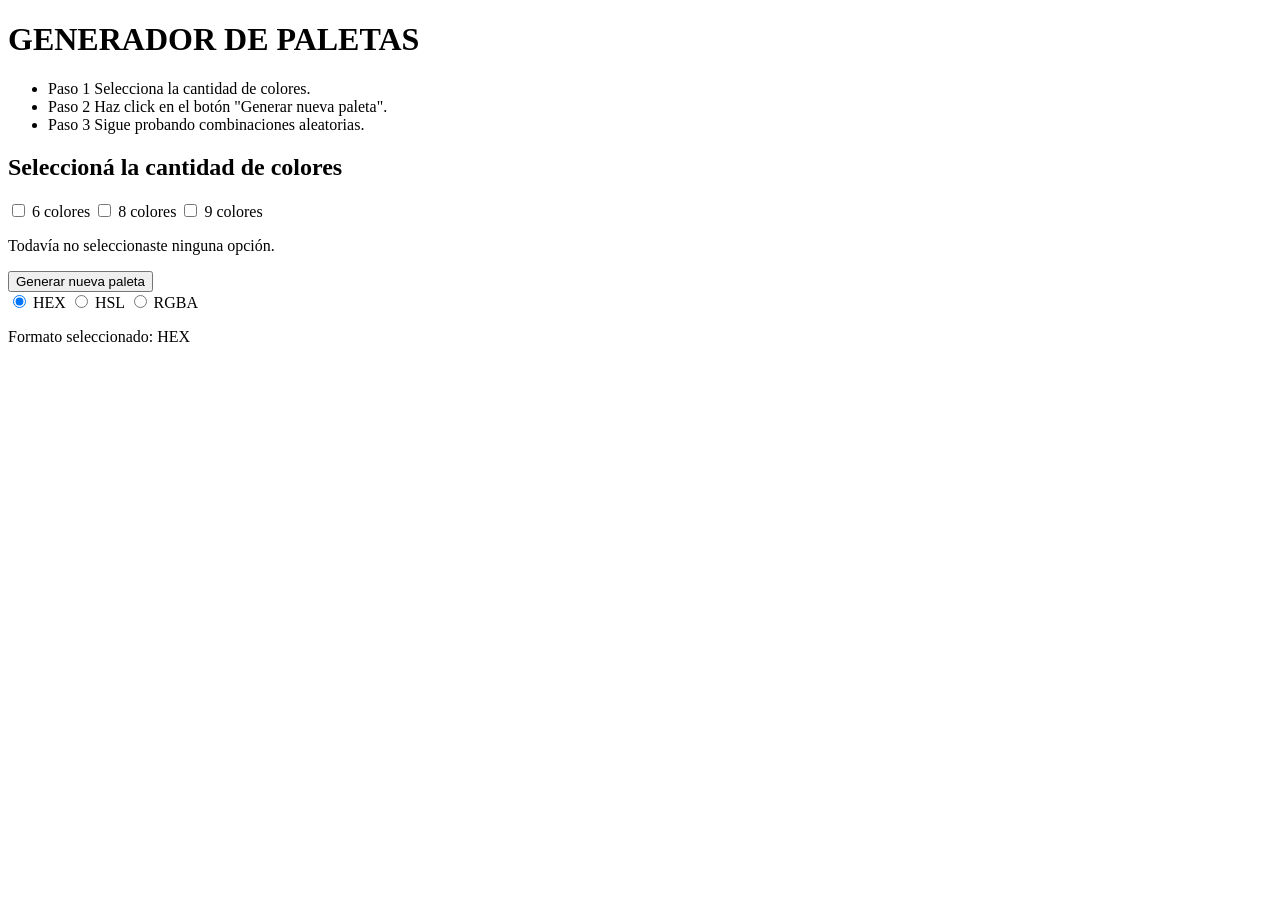
==== docs/index.html @ bf495070 "docs: organice en carpetas los achivos de codigo" ====
<!DOCTYPE html>
<html lang="es">
<head>
    <meta charset="UTF-8">
    <meta name="viewport" content="width=device-width, initial-scale=1.0">
    <title>Paleta de Colores</title>
    <link rel="stylesheet" href="./styles.css">
</head>
<body>
    <header class="encabezado">
        <h1 id="titulo-h1">GENERADOR DE PALETAS</h1>
    </header>

    <main>
        <section>
            <div class="contenedor">
                <article>
                    <ul id="instrucciones">
                        <li><span>Paso 1</span> Selecciona la cantidad de colores.</li>
                        <li><span>Paso 2</span> Haz click en el botón "Generar nueva paleta".</li>
                        <li><span>Paso 3</span> Sigue probando combinaciones aleatorias.</li>
                    </ul>
                </article>
            </div>

            <div class="contenedor" id="seleccion">
                <article>
                    <div id="seleccion-colores">
                         <h2>Seleccioná la cantidad de colores</h2>

                        <label class="opcion">
                            <input type="checkbox" value="6">
                            6 colores
                        </label>

                        <label class="opcion">
                            <input type="checkbox" value="8">
                            8 colores
                        </label>

                        <label class="opcion">
                            <input type="checkbox" value="9">
                            9 colores
                        </label>

                        <p id="feedback">Todavía no seleccionaste ninguna opción.</p>

                    </div>

                    <div id="boton-generar">
                        <button id="generar-paleta">Generar nueva paleta</button>
                    </div>

                </article>

                <div id="contenedor-paleta">    
                    <article class="paleta" class="oculto">

                        <div class="oculto"></div>
                        <div class="oculto"></div>
                        <div class="oculto"></div>
                        <div class="oculto"></div>
                        <div class="oculto"></div>
                        <div class="oculto"></div>
                        <div class="oculto"></div>
                        <div class="oculto"></div>
                        <div class="oculto"></div>
                        
                    </article>

                    <div id="formatos-color">
                        <div id="opciones-formato">
                            <label>
                                <input type="radio" name="formato" value="hex" checked>
                                HEX
                            </label>

                            <label>
                                <input type="radio" name="formato" value="hsl">
                                HSL
                            </label>

                            <label>
                                <input type="radio" name="formato" value="rgba">
                                RGBA
                            </label>
                        </div>

                        <p id="feedback-formato">Formato seleccionado: HEX</p>
                    </div>

                </div>
            
            </div>
        </section>
    </main>
    
    <script src="./script.js"></script>
</body>
</html>
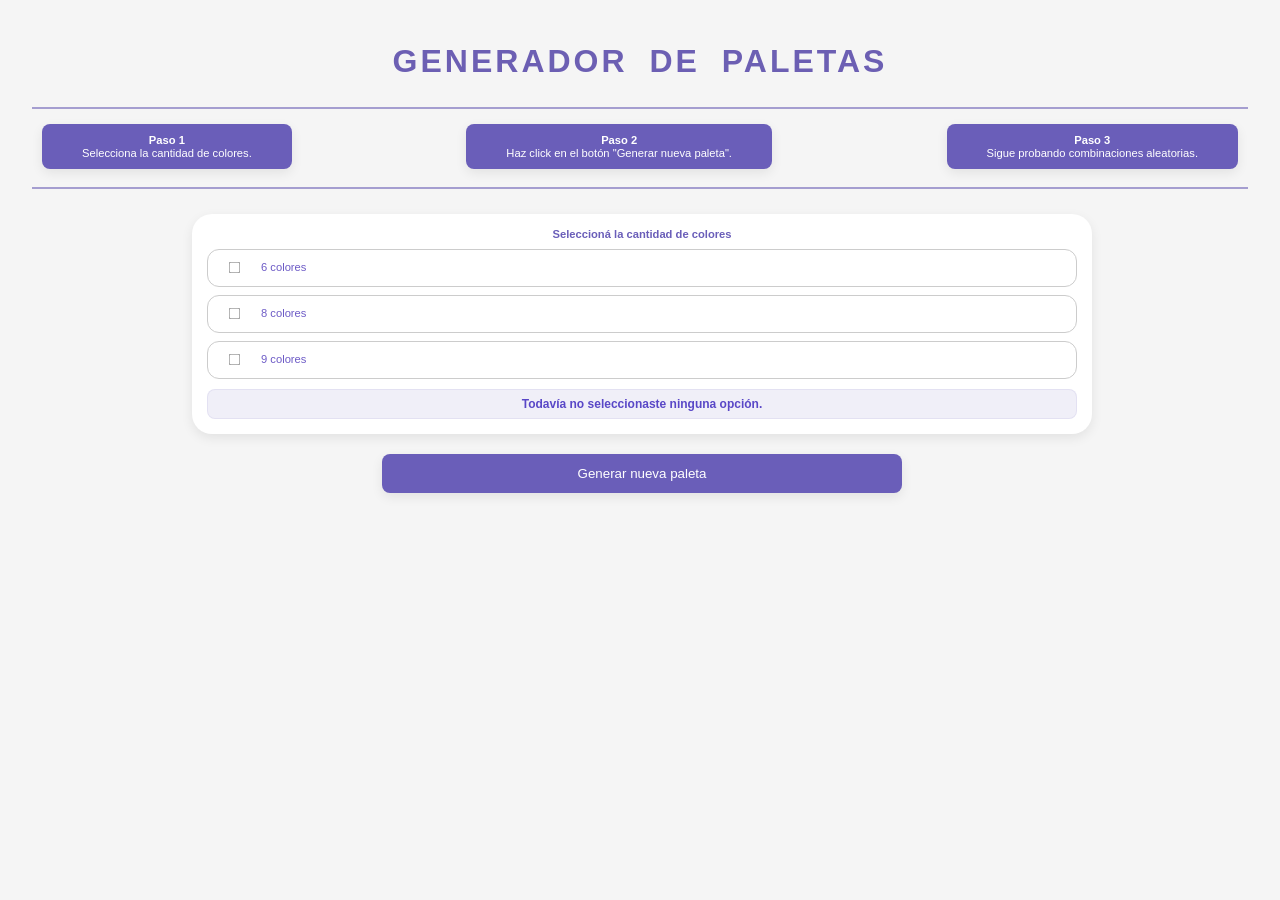
==== commit f23914b6: "feat: volvi a conectar los archivos css y js al html porque cambie la estructura de organizacion en " ====
--- a/docs/index.html
+++ b/docs/index.html
@@ -4,7 +4,7 @@
     <meta charset="UTF-8">
     <meta name="viewport" content="width=device-width, initial-scale=1.0">
     <title>Paleta de Colores</title>
-    <link rel="stylesheet" href="./styles.css">
+    <link rel="stylesheet" href="../css/styles.css">
 </head>
 <body>
     <header class="encabezado">
@@ -95,6 +95,6 @@
         </section>
     </main>
     
-    <script src="./script.js"></script>
+    <script src="../script/script.js"></script>
 </body>
 </html>
--- a/css/styles.css
+++ b/css/styles.css
@@ -0,0 +1,570 @@
+html, body, div, span, applet, object, iframe,
+h1, h2, h3, h4, h5, h6, p, blockquote, pre,
+a, abbr, acronym, address, big, cite, code,
+del, dfn, em, img, ins, kbd, q, s, samp,
+small, strike, strong, sub, sup, tt, var,
+b, u, i, center,
+dl, dt, dd, ol, ul, li,
+fieldset, form, label, legend,
+table, caption, tbody, tfoot, thead, tr, th, td,
+article, aside, canvas, details, embed, 
+figure, figcaption, footer, header, hgroup, 
+menu, nav, output, ruby, section, summary,
+time, mark, audio, video {
+	margin: 0;
+	padding: 0;
+	border: 0;
+	font-size: 100%;
+	font: inherit;
+	vertical-align: baseline;
+}
+/* HTML5 display-role reset for older browsers */
+article, aside, details, figcaption, figure, 
+footer, header, hgroup, menu, nav, section {
+	display: block;
+}
+body {
+	line-height: 1;
+}
+ol, ul {
+	list-style: none;
+}
+blockquote, q {
+	quotes: none;
+}
+blockquote:before, blockquote:after,
+q:before, q:after {
+	content: '';
+	content: none;
+}
+table {
+	border-collapse: collapse;
+	border-spacing: 0;
+}
+
+/*------------------------------------------*/
+* {
+    box-sizing: border-box;
+}
+body {
+    font-family: Arial, sans-serif;
+    background-color: #f5f5f5;
+    color: #222;
+    padding: 10px;
+    font-size: 0.70rem;
+    height: 100vh;
+}
+
+.encabezado {
+    text-align: center;
+    margin-bottom: 30px;
+}
+
+#titulo-h1 {
+    font-family: Impact, Haettenschweiler, 'Arial Narrow Bold', sans-serif;
+    font-size: 2rem;
+    font-weight: 600;
+    letter-spacing: 1px;
+    color: #6c5fb3;
+    font-weight: bold;
+    letter-spacing: 3px;
+    word-spacing: 10px;
+    padding-top: 35px;
+}
+
+h2 {
+    display: flex;
+    justify-content: center;
+    color: #6a5eb9;
+    font-weight: bold;
+}
+
+section {
+    max-width: 1000px;
+    margin: 0 auto;
+}
+
+.contenedor {
+    margin: 2px;
+    padding: 0 20px;
+    border-radius: 12px;
+
+}
+
+#instrucciones {
+    display: flex;
+    gap: 10px;
+    justify-content:space-between;
+}
+
+#instrucciones li {
+    display: flex;
+    flex-direction: column;
+    align-items: center;
+    text-align: center;
+    background-color: #6a5eb9;
+    color: white;
+    padding: 10px 20px;
+    border-radius: 8px;
+    box-shadow: 0 4px 12px rgba(0, 0, 0, 0.08);
+}
+
+#seleccion {
+    display: flex;
+    justify-content: center;
+    gap: 20px;
+    margin-top: 10px;
+}
+
+#seleccion-colores {
+    flex: 1;
+    background-color: white;
+    padding: 15px;
+    border-radius: 20px;
+    box-shadow: 0 4px 12px rgba(0, 0, 0, 0.08);
+    
+}
+
+.opcion {
+    display: flex;
+    align-items: center;
+    gap: 12px;
+    width: 100%;
+    min-height: 38px;
+    height: 38px;
+    padding: 0 16px;
+    margin: 8px 0;
+    border: 1px solid #ccc;
+    border-radius: 12px;
+    cursor: pointer;
+    transition: 0.3s;
+    color: #6d5bc6;
+}
+
+.opcion:hover {
+    background-color: rgba(213, 206, 241, 0.75);
+    transform: scale(1.03);
+}
+
+.opcion input {
+    margin-right: 8px;
+    transform: scale(0.9);
+}
+
+.opcion.seleccionada {
+    background-color: rgba(213, 206, 241, 0.75);
+    border-color:#6d5bc6;
+}
+
+
+#contenedor-paleta {
+    flex: 2;
+}
+
+
+article ul li {
+    margin: 0px 10px 10px 10px;
+}
+
+article ul li span {
+    font-weight: bold;
+    font-family:'Franklin Gothic Medium', 'Arial Narrow', Arial, sans-serif;
+    padding-top: 1px;
+    padding-bottom: 2px;
+}
+
+
+.paleta {
+    display: grid;
+    grid-auto-flow: column;
+    gap: 0;
+    width: 100%;
+    border-radius: 18px;
+    overflow: hidden;
+    box-shadow: 0 8px 22px rgba(0, 0, 0, 0.15);
+}
+
+.paleta div {
+    min-height: 180px;
+    border-radius: 0;
+    padding: 0;
+    display: flex;
+    align-items: end;
+    justify-content: center;
+    text-align: center;
+    font-size: 0.8rem;
+    font-weight: bold;
+    color: #222;
+    cursor: pointer;
+    position: relative;
+    overflow: visible;
+    transition: 0.3s ease;
+    transform-origin: bottom center;
+}
+
+
+.paleta div.oculto {
+    display: none;
+}
+
+.paleta div::after {
+    content: attr(data-codigo);
+    display: block;
+    width: 100%;
+    background-color: #ffffff;
+    padding: 13px 2px;
+    border-right: 1px solid rgba(58, 51, 45, 0.25);
+    border-left: 1px solid rgba(58, 51, 45, 0.25);
+    font-family: Arial, sans-serif;
+    font-size: clamp(0.60rem, 0.7vw, 0.6rem);
+    overflow: hidden;
+    text-overflow: ellipsis;
+    font-weight: 700;
+    letter-spacing: 0.2px;
+    color: #5947c7;
+    text-align: center;
+    white-space: nowrap;
+    transition: 0.3s ease;
+    position: absolute;
+    bottom: 0;
+    left: 0;
+    transform: none;
+    box-sizing: border-box;
+}
+
+.paleta div:hover {
+    transform: translateY(0px) scale(1.08);
+    z-index: 20;
+    box-shadow: 0 10px 22px rgba(0, 0, 0, 0.18);
+}
+
+.paleta div:hover::after {
+    background-color: #ffffff;
+    font-size: 0.3rem;
+    font-weight: 700;
+    letter-spacing: 0.2px;
+    color: #5947c7;
+}
+
+
+.paleta div:last-child::after {
+    border-right: none;
+}
+
+.paleta div.copiado::after {
+    content: "Copiado ✔";
+    background-color: #6d5bc6;
+    color: #ffffff;
+    font-weight: 700;
+    font-size: 0.4rem;
+}
+
+#formatos-color {
+    background-color: #ffffff;
+    border-radius: 20px;
+    padding: 16px 24px;
+    margin-top: 20px;
+    box-shadow: 0 8px 22px rgba(0, 0, 0, 0.08);
+    width: 100%;
+    text-align: center;
+    margin-bottom: 20px;
+}
+
+#opciones-formato {
+    display: flex;
+    justify-content: space-around;
+    gap: 28px;
+}
+
+#formatos-color label {
+    font-family: Arial, sans-serif;
+    font-size: 0.95rem;
+    font-weight: 400;
+    color: #6a5eb9;
+    cursor: pointer;
+}
+
+#formatos-color input {
+    margin-right: 6px;
+}
+
+
+#feedback,
+#feedback-formato {
+    display: inline-block;
+    background-color: rgba(107, 95, 185, 0.1);
+    border: 1px solid rgba(107, 95, 185, 0.1);
+    padding: 8px 14px;
+    border-radius: 8px;
+    margin-top: 10px;
+    transition: background-color 0.3s, transform 0.3s ease;
+    font-size: 0.75rem;
+    font-weight: bold;
+    color: #5947c7;
+    display: flex;
+    justify-content: center;
+}
+
+#feedback.activo,
+#feedback-formato.activo {
+    background-color: rgba(107, 95, 185, 0.1);
+    transform: scale(1.05);
+}
+
+#contenedor-paleta {
+    display: none;
+}
+
+#contenedor-paleta {
+    display: none;
+    opacity: 0;
+    transform: translateY(10px);
+    transition: 0.4s ease;
+}
+
+#contenedor-paleta.mostrar {
+    opacity: 1;
+    transform: translateY(0);
+}
+
+.oculto {
+    display: none;
+}
+
+#generar-paleta {
+    padding: 12px 14px;
+    border: none;
+    background-color: #6a5eb9;
+    color: white;
+    border-radius: 8px;
+    cursor: pointer;
+    margin: 5px 0px 5px 0px;
+    box-shadow: 0 1px 1px rgb(206, 195, 191);
+    width: 100%;
+    display: block;
+    box-shadow: 0 4px 12px rgba(0, 0, 0, 0.08);
+}
+
+#boton-generar {
+    margin-top: 20px;
+}
+
+#generar-paleta:hover {
+    background-color: #5947c7;
+}
+
+
+@media (min-width: 768px) {
+
+    section {
+        max-width: 1400px;
+    }
+
+    #seleccion {
+        width: 100%;
+    }   
+    #seleccion.modo-activo {
+        flex-direction: row;
+        align-items: flex-start;
+        width: 100%;
+        display: flex;
+        justify-content: center;
+        gap: 28px;
+        margin-top: 40px;
+    }   
+    #seleccion.modo-activo #seleccion-colores {
+        max-width: 300px;
+        width: 100%;
+    }   
+
+    #seleccion.modo-activo > article {
+        width: 300px;
+        flex-shrink: 0;
+    }
+
+    #seleccion.modo-activo #boton-generar {
+        width: 300px;
+    }
+    
+    #seleccion.modo-activo #contenedor-paleta {
+        flex: 1;
+        max-width: 1000px;
+    }
+
+    #seleccion.modo-activo .paleta div {
+        min-height: 210px;
+    }
+
+    #seleccion-colores {
+        width: 100vh;
+        margin: 0 auto;
+        margin-top: 15px;
+    }   
+    #generar-paleta {
+        display: block;
+        width: 520px;
+        max-width: 100%;
+        margin: 15px auto 15px;
+    }
+    
+    #instrucciones {
+        border-bottom: 2px solid #a59ed0;
+        border-top: 2px solid #a59ed0;
+        padding-bottom: 8px;
+        padding-top: 15px;
+
+    }
+
+    #instrucciones li{
+        padding: 10px 40px;
+    }
+
+    .paleta div::after {
+    font-size: clamp(0.60rem, 0.7vw, 0.6rem);
+    padding: 16px 4px;
+    white-space: nowrap;
+    overflow: hidden;
+    text-overflow: ellipsis;
+    }
+
+    .paleta div:hover {
+    transform: translateY(0px) scale(1.08);
+    z-index: 20;
+    box-shadow: 0 10px 22px rgba(0, 0, 0, 0.18);
+}
+
+    .paleta div.rgba-padding::after {
+    padding-left: 8px;
+    padding-right: 8px;
+}
+
+}
+
+@media (max-width: 768px) {
+
+    section {
+        display: grid;
+        grid-template-columns: 1fr 1fr;
+        gap: 20px;
+        align-items: start;
+    }
+
+    section > .contenedor:first-child {
+        width: 100%;
+        padding: 0;
+    }
+
+    h1 {
+        border-bottom: 2px solid #a59ed0;
+        padding-bottom: 15px;
+    }
+
+    .opcion {
+        width: 100%;
+    }
+
+    #seleccion {
+        display: contents;
+    }
+
+    #seleccion > article {
+        width: 100%;
+    }
+
+    #instrucciones {
+        flex-direction: column;
+        gap: 20px;
+        margin-top: 8px;
+        
+    }
+
+    #instrucciones li {
+        min-height: 65px;
+        justify-content: center;
+    }
+
+    #contenedor-paleta {
+        grid-column: 1 / -1;
+        width: 100%;
+        margin-top: 24px;
+    }
+
+    .paleta {
+        display: grid;
+        grid-template-columns: repeat(9, 1fr);
+        grid-auto-flow: initial;
+    }
+
+    .paleta div {
+        min-height: 150px;
+    }
+
+    .paleta div::after {
+        font-size: clamp(0.60rem, 0.7vw, 0.6rem);
+        padding: 6px 4px;
+        white-space: nowrap;
+        overflow: hidden;
+        text-overflow: ellipsis;
+    }
+
+    #formatos-color {
+        width: 100%;
+    }
+}
+
+@media (max-width: 480px) {
+
+    body {
+        padding: 8px;
+    }
+
+    #titulo-h1 {
+        font-size: 1.5rem;
+        word-spacing: 4px;
+    }
+
+    section {
+        display: flex;
+        flex-direction: column;
+        gap: 20px;
+    }
+
+    section > .contenedor:first-child,
+    #seleccion {
+        width: 100%;
+    }
+
+    #seleccion {
+        flex-direction: column;
+    }
+
+    #instrucciones {
+        flex-direction: column;
+        gap: 16px;
+    }
+
+    #instrucciones li {
+        min-height: auto;
+        padding: 18px;
+    }
+
+    .paleta {
+        display: grid;
+        grid-template-columns: repeat(3, 1fr);
+        grid-auto-flow: initial;
+    }
+
+    .paleta div {
+        min-height: 120px;
+    }
+
+    .paleta div::after {
+        font-size: clamp(0.70rem, 0.7vw, 0.6rem);
+        padding: 10px 2px;
+    }
+
+    #opciones-formato {
+        flex-direction: column;
+        gap: 14px;
+    }
+}
